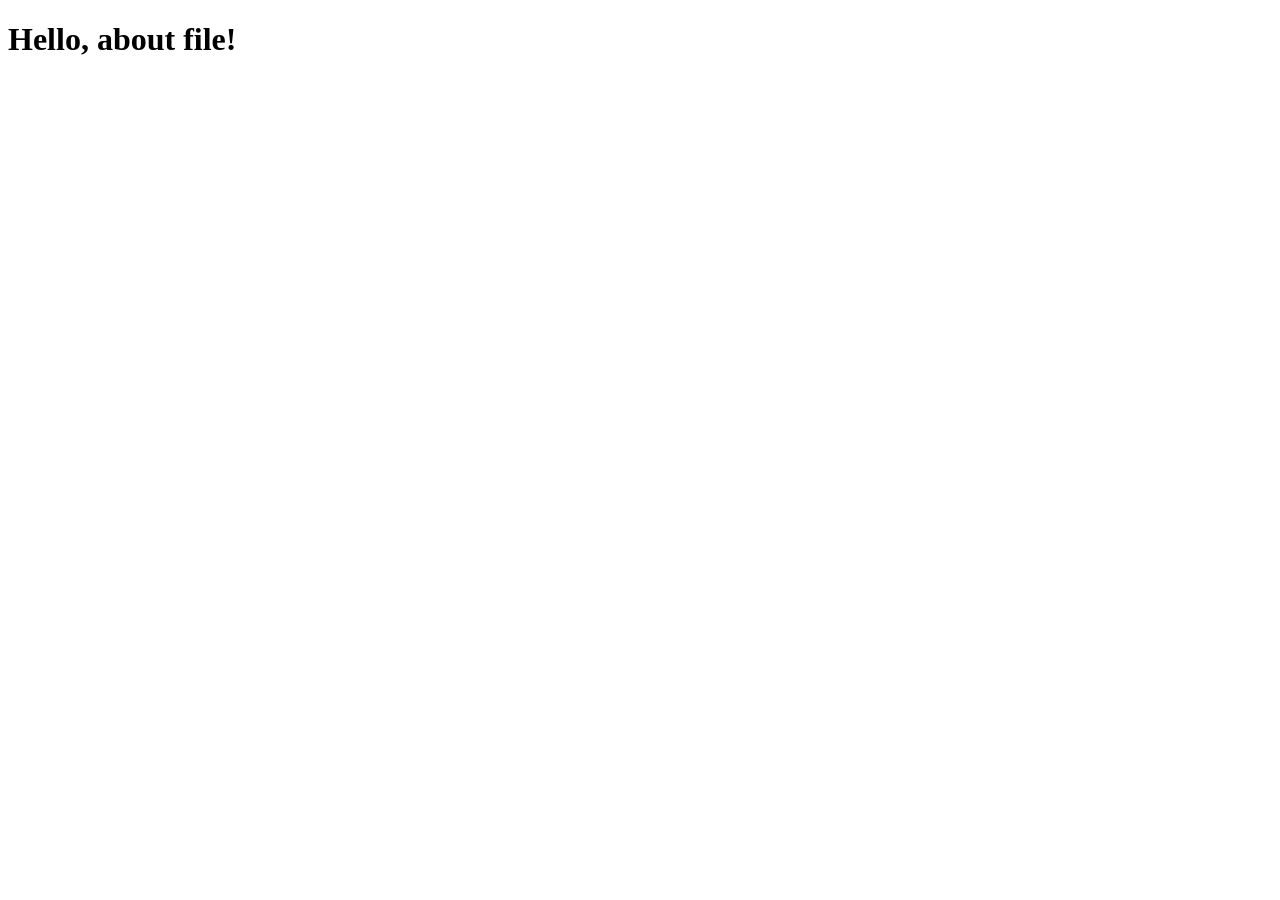
==== about.html @ 536a3a68 "Add HTML fundamentals pages" ====
<!DOCTYPE html>
<html lang="en">

<head>
    <meta charset="UTF-8">
    <meta name="viewport" content="width=device-width, initial-scale=1.0">
    <title>Document</title>
</head>

<body>
    <h1>Hello, about file!</h1>

</body>

</html>
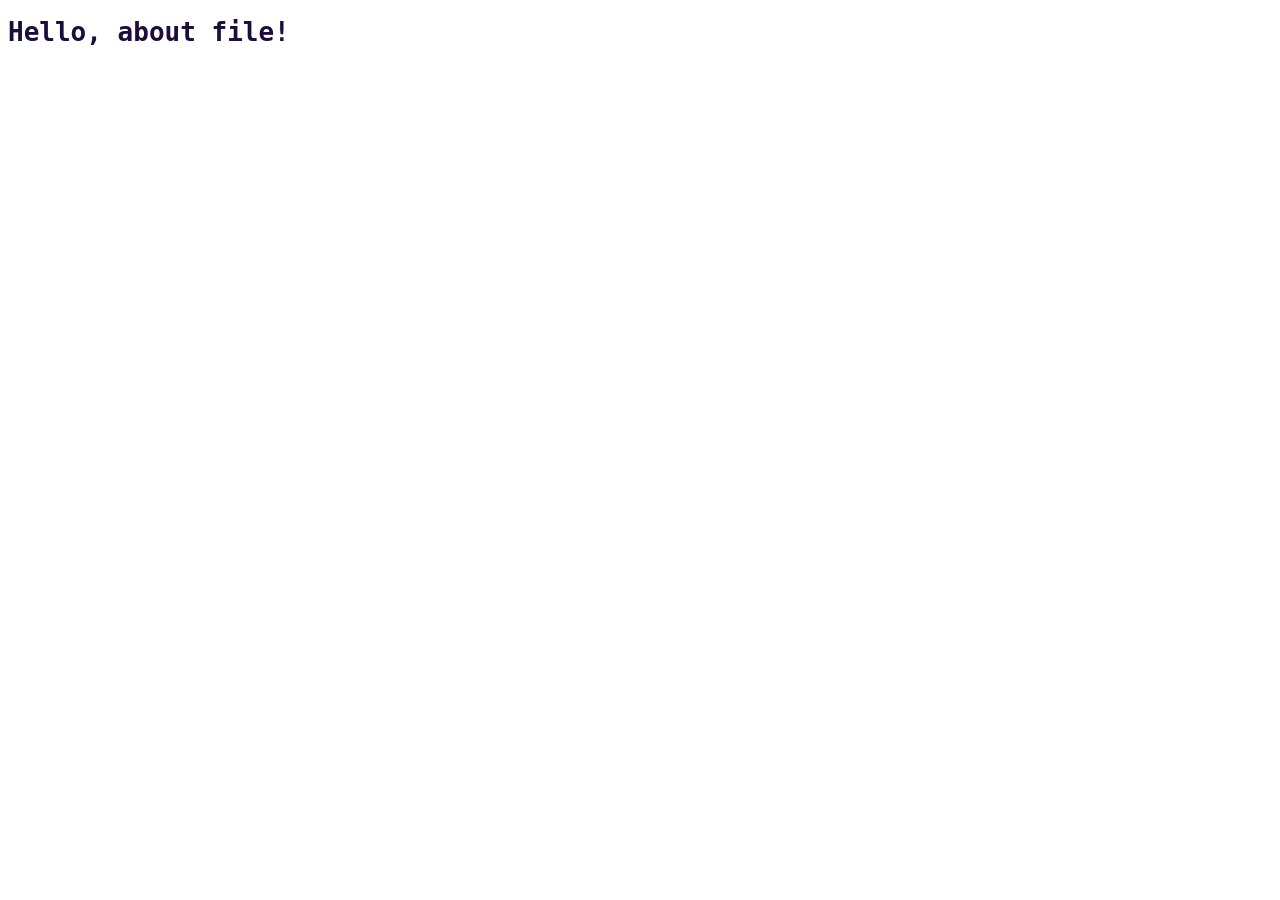
==== commit 725d2bed: "fundamental initial messagea" ====
--- a/about.html
+++ b/about.html
@@ -5,6 +5,7 @@
     <meta charset="UTF-8">
     <meta name="viewport" content="width=device-width, initial-scale=1.0">
     <title>Document</title>
+    <link rel="stylesheet" href="style.css">
 </head>
 
 <body>
--- a/style.css
+++ b/style.css
@@ -0,0 +1,5 @@
+h1 {
+    color: #1c0d3e;
+    font-size: 2em;
+    font-family: monospace;
+}
